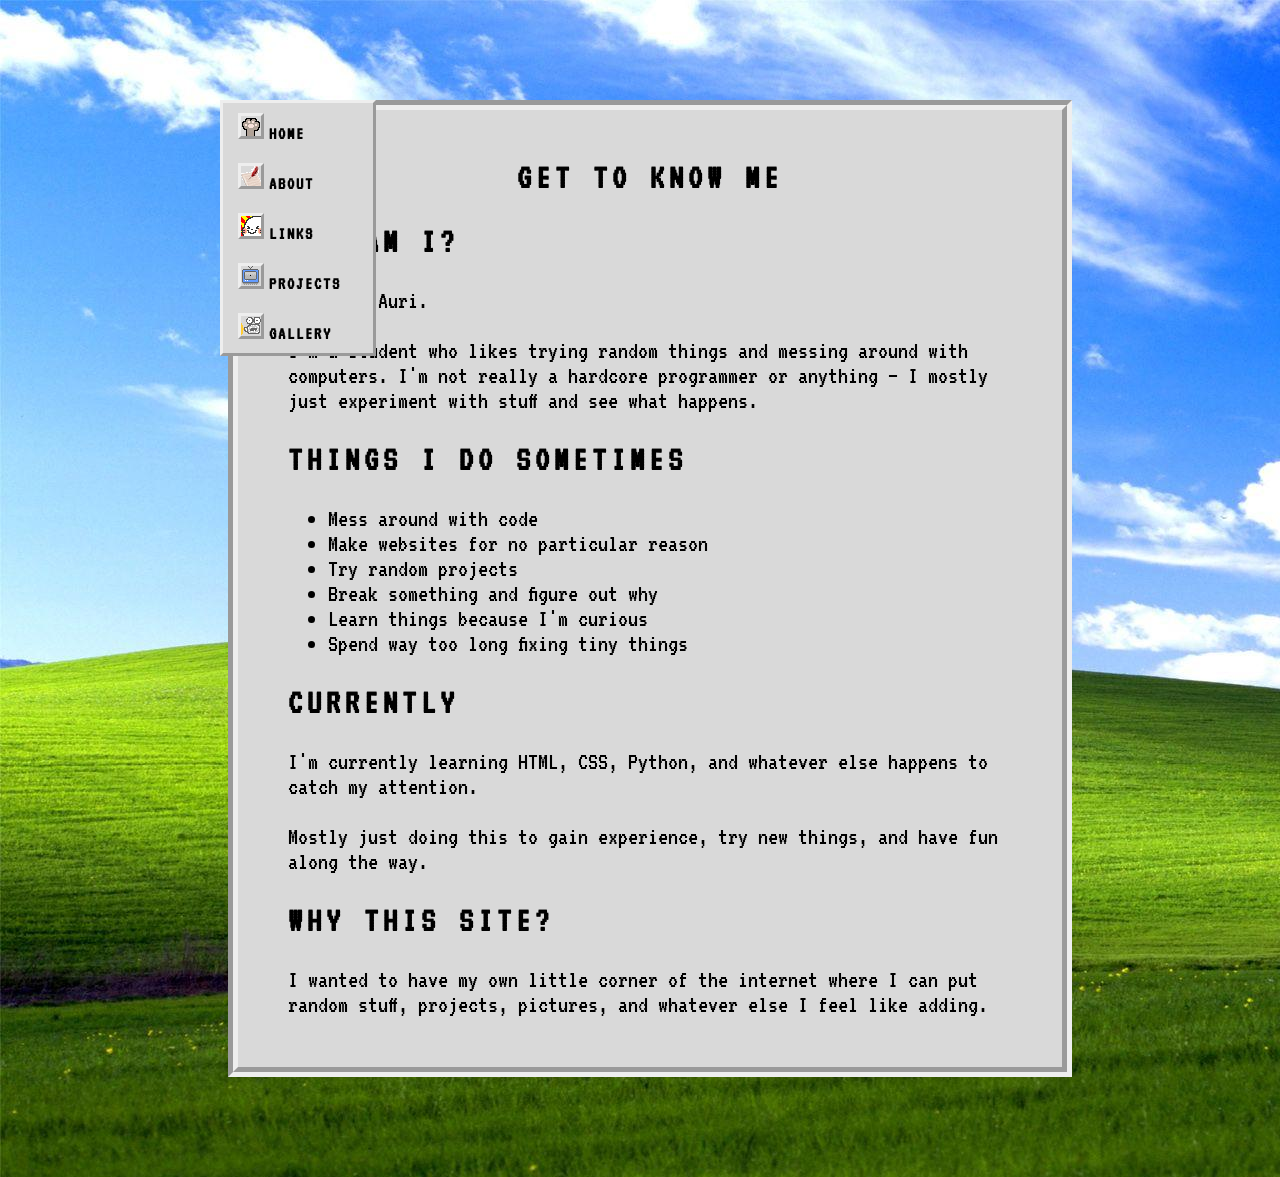
==== about.html @ 58dcff1e "Initial Website" ====
<!DOCTYPE html>
<html lang="en">
  <head>
    <meta charset="UTF-8">
    <meta name="viewport" content="width-device-width, initial-scale=1.0">
    <title>About</title>
    <meta name="Personal Website" content="About Me">
    <link rel="preconnect" href="https://fonts.googleapis.com">
    <link rel="preconnect" href="https://fonts.gstatic.com" crossorigin>
    <link href="https://fonts.googleapis.com/css2?family=Source+Code+Pro:ital,wght@0,200..900;1,200..900&display=swap" rel="stylesheet">
    <link rel="preconnect" href="https://fonts.googleapis.com">
    <link rel="preconnect" href="https://fonts.gstatic.com" crossorigin>
    <link href="https://fonts.googleapis.com/css2?family=Source+Code+Pro:ital,wght@0,200..900;1,200..900&family=VT323&display=swap" rel="stylesheet">
    <link rel="stylesheet" href="about.css">
  </head>
  <body>
    <div class="container">
      <main>
        <nav class="navbar">
          <a href="index.html"><img src="images/iconpaw.gif" class="icon-nav">HOME</a>
          <a href="about.html"><img src="images/iconnotes.gif" class="icon-nav">ABOUT</a>
          <a href="link.html"><img src="images/icon1.gif" class="icon-nav">LINKS</a>
          <a href="#projects"><img src="images/icontv.gif" class="icon-nav">PROJECTS</a>
          <a href="gallery.html"><img src="images/iconcam.gif" class="icon-nav">GALLERY</a>
        </nav>
        <section class="about">
          <div class="description">
            <h1 class="parent-text">GET TO KNOW ME</h1>
            <div class="about-box">
              <h2 class="parent-text">WHO AM I?</h2>
              <p>
                Hey! I'm Auri.
              </p>
              <p>
                I'm a student who likes trying random things and
                messing around with computers. I'm not really a
                hardcore programmer or anything — I mostly just
                experiment with stuff and see what happens.
              </p>
            </div>

            <div class="about-box">
              <h2 class="parent-text">THINGS I DO SOMETIMES</h2>
              <ul>
                <li>Mess around with code</li>
                <li>Make websites for no particular reason</li>
                <li>Try random projects</li>
                <li>Break something and figure out why</li>
                <li>Learn things because I'm curious</li>
                <li>Spend way too long fixing tiny things</li>
              </ul>
            </div>

            <div class="about-box">
              <h2 class="parent-text">CURRENTLY</h2>
              <p>
                I'm currently learning HTML, CSS, Python, and
                whatever else happens to catch my attention.
              </p>
              <p>
                Mostly just doing this to gain experience,
                try new things, and have fun along the way.
              </p>
            </div>

            <div class="about-box">
              <h2 class="parent-text">WHY THIS SITE?</h2>
              <p>
                I wanted to have my own little corner of the internet
                where I can put random stuff, projects, pictures,
                and whatever else I feel like adding.
              </p>
            </div>
          </div>
        </section>
      </main>
    </div>
  </body>
</html>
---- about.css ----
body {
  margin: 0;
  padding: 0;
  display: flex;
  justify-content: center;
  align-items: center;
  background-image: url(images/90278.jpg);
}

.container {
  margin-top: 100px;
  margin-bottom: 100px;
  width: 1050px;
}

main {
  display: flex;
  justify-content: center;
  flex-wrap: wrap;
  gap: 20px;
}

.navbar {
  font-family: vt323;
  letter-spacing: 2px;
  background-color: rgb(217 217 217);
  width: 150px;
  height: 250px;
  display: flex;
  flex-direction: column;
  text-align: center;
  justify-content: center;
  position: fixed;
  left: 220px;
  gap: 20px;
  font-size: 18px;
  border: 3px outset;
}

.navbar a {
  color: black;
  font-weight: bold;
  text-decoration: none;
  text-align: justify;
  margin-left: 15px;
}

.icon-nav {
  margin-right: 5px;
  border: 3px outset;
}

.navbar a:hover {
  text-decoration: underline;
}

.about {
  font-family: vt323;
  width: 824px;
  margin-left: 20px;
  background-color: rgb(217 217 217);
  border: 10px groove;
}

h1 {
  text-align: center;
}

.parent-text {
  letter-spacing: 5px;
  font-size: 35px;
}

.description {
  margin: 50px;
}

.description p {
  font-size: 25px;
}

.description li {
  font-size: 25px;
}
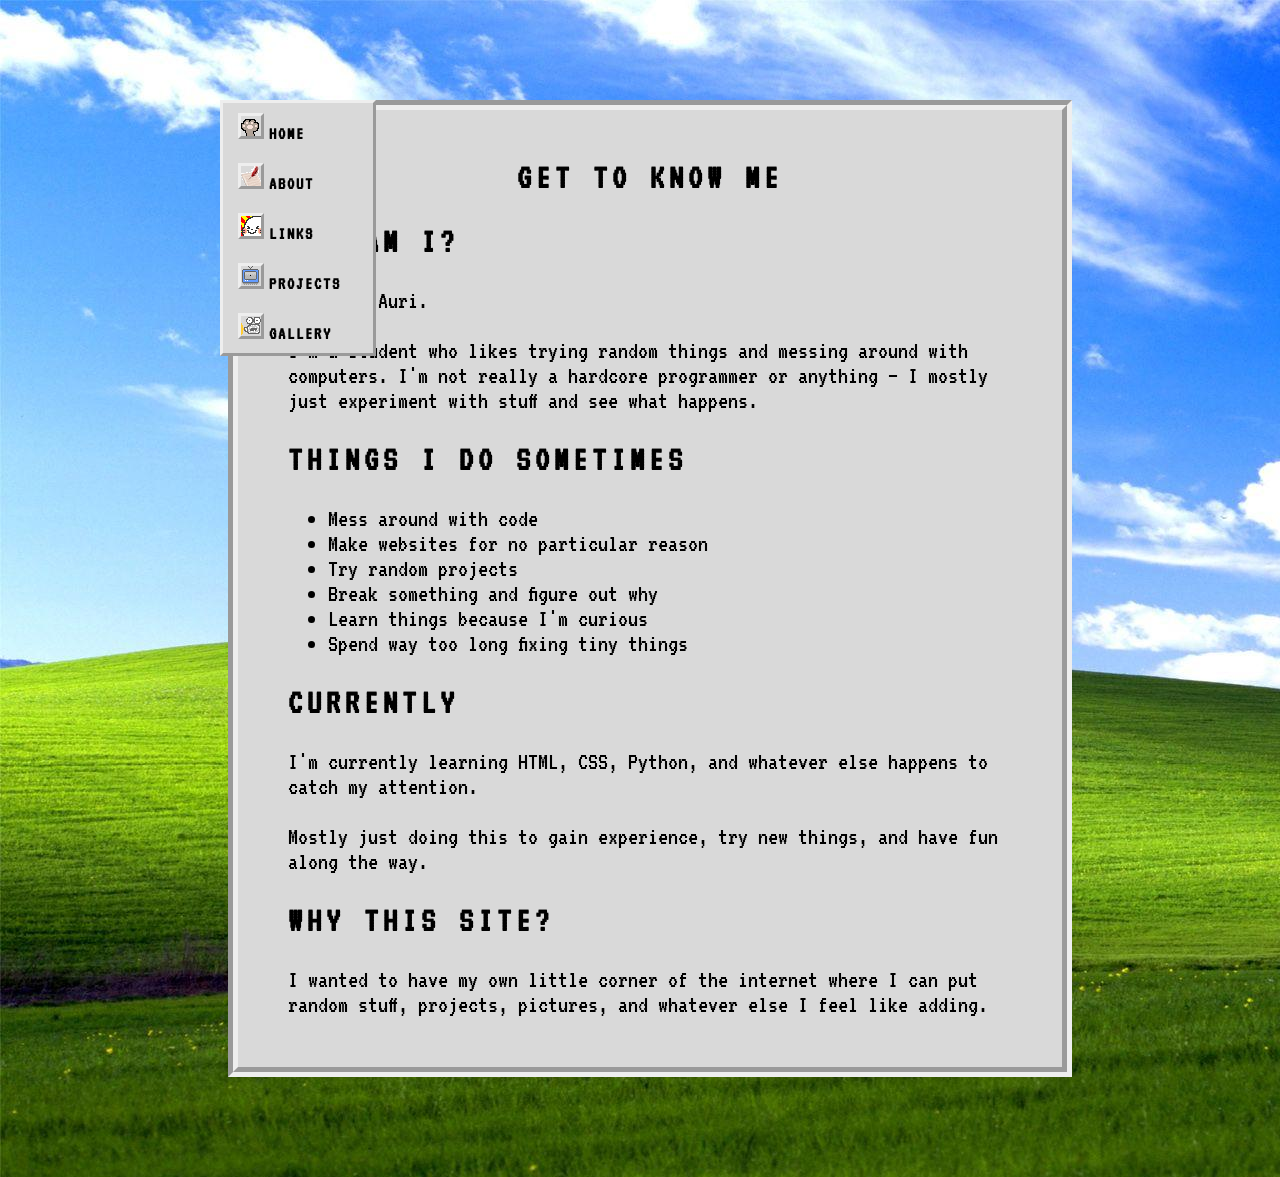
==== commit c23d254a: "update website" ====
--- a/about.html
+++ b/about.html
@@ -12,6 +12,7 @@
     <link rel="preconnect" href="https://fonts.gstatic.com" crossorigin>
     <link href="https://fonts.googleapis.com/css2?family=Source+Code+Pro:ital,wght@0,200..900;1,200..900&family=VT323&display=swap" rel="stylesheet">
     <link rel="stylesheet" href="about.css">
+    <link rel="icon" href="images/avatar.gif">
   </head>
   <body>
     <div class="container">
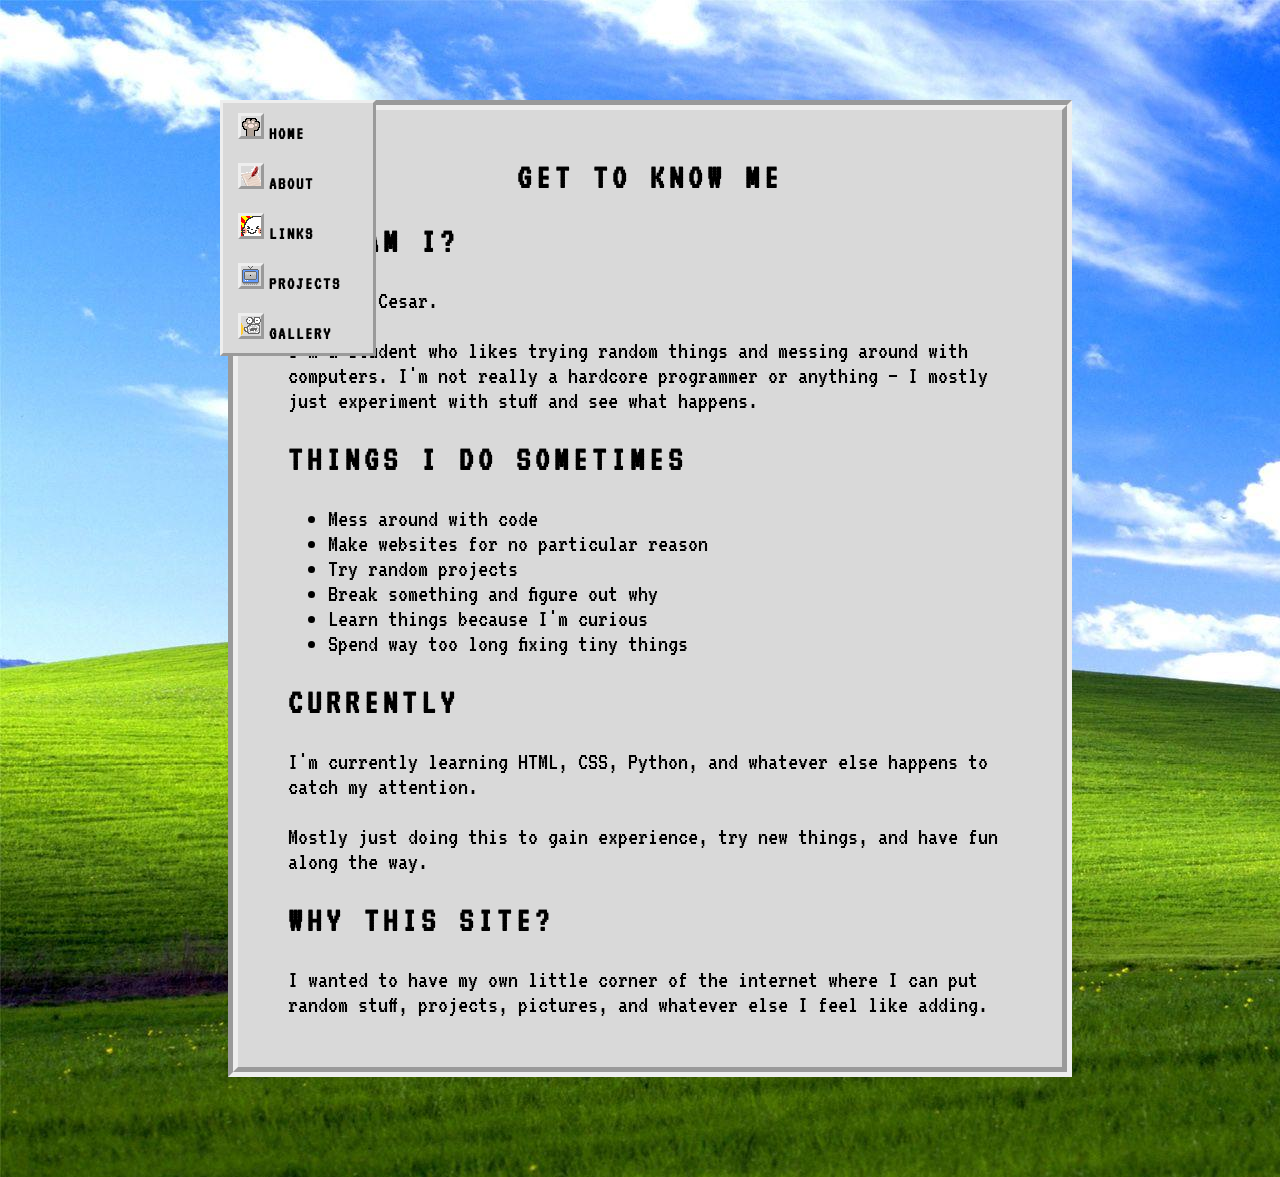
==== commit d755098f: "update about page" ====
--- a/about.html
+++ b/about.html
@@ -30,7 +30,7 @@
             <div class="about-box">
               <h2 class="parent-text">WHO AM I?</h2>
               <p>
-                Hey! I'm Auri.
+                Hey! I'm Cesar.
               </p>
               <p>
                 I'm a student who likes trying random things and
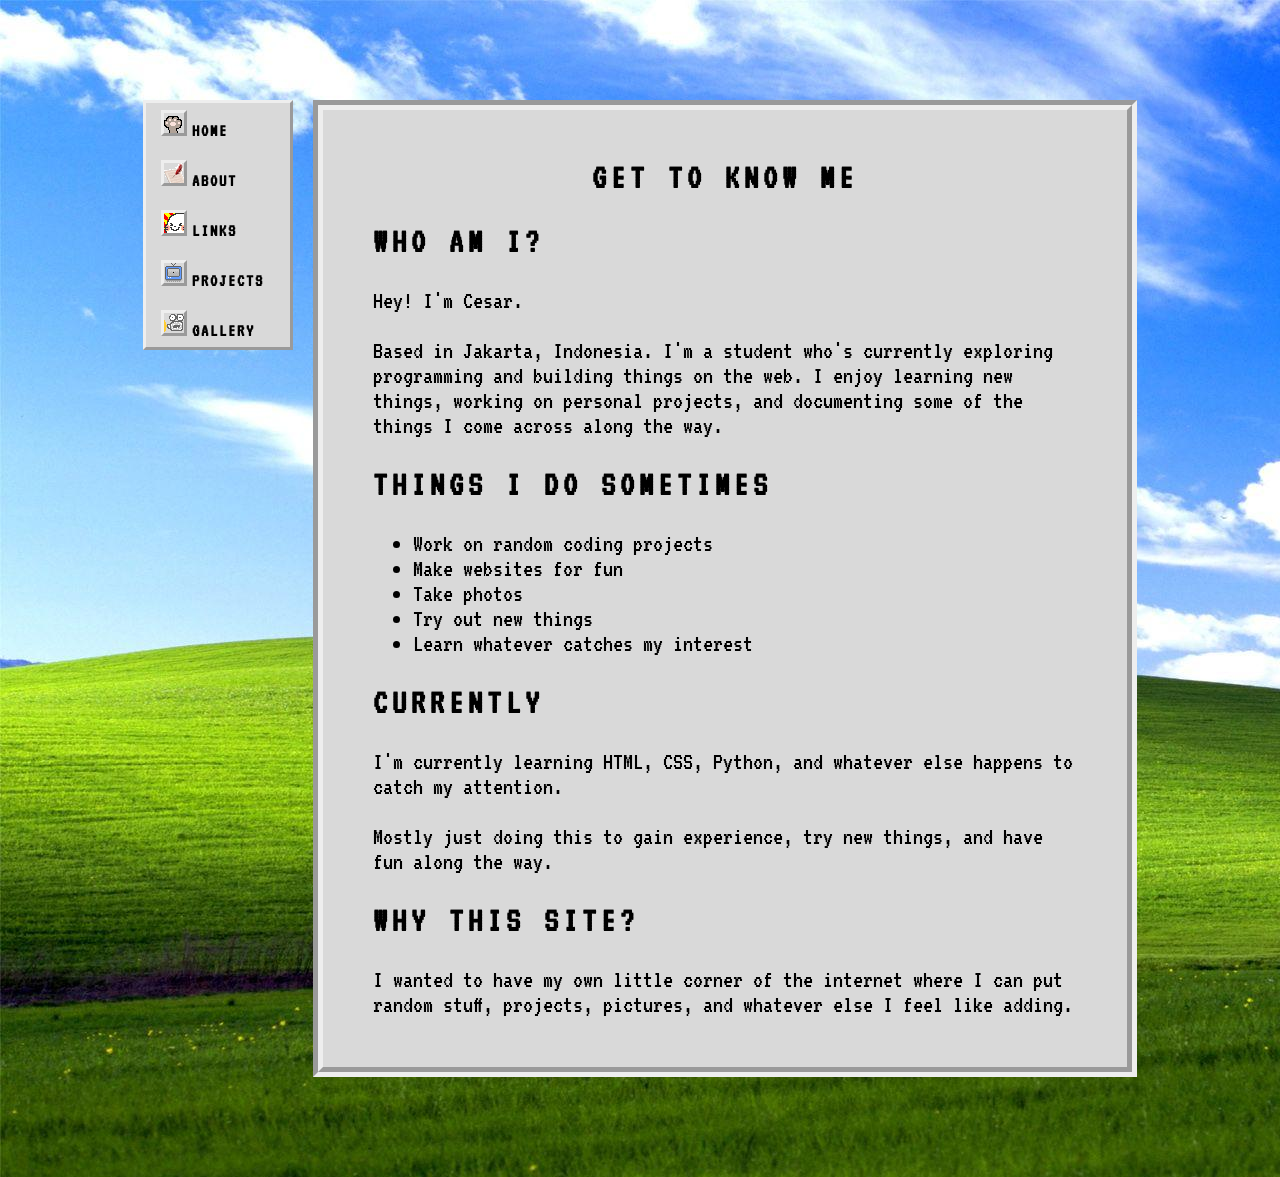
==== commit 2e321aa4: "update link, about, main page" ====
--- a/about.html
+++ b/about.html
@@ -33,22 +33,18 @@
                 Hey! I'm Cesar.
               </p>
               <p>
-                I'm a student who likes trying random things and
-                messing around with computers. I'm not really a
-                hardcore programmer or anything — I mostly just
-                experiment with stuff and see what happens.
+                Based in Jakarta, Indonesia. I'm a student who's currently exploring programming and building things on the web. I enjoy learning new things, working on personal projects, and documenting some of the things I come across along the way.
               </p>
             </div>
 
             <div class="about-box">
               <h2 class="parent-text">THINGS I DO SOMETIMES</h2>
               <ul>
-                <li>Mess around with code</li>
-                <li>Make websites for no particular reason</li>
-                <li>Try random projects</li>
-                <li>Break something and figure out why</li>
-                <li>Learn things because I'm curious</li>
-                <li>Spend way too long fixing tiny things</li>
+                <li>Work on random coding projects</li>
+                <li>Make websites for fun</li>
+                <li>Take photos</li>
+                <li>Try out new things</li>
+                <li>Learn whatever catches my interest</li>
               </ul>
             </div>
 
--- a/about.css
+++ b/about.css
@@ -1,21 +1,24 @@
+* {
+  box-sizing: border-box;
+}
+
 body {
   margin: 0;
   padding: 0;
-  display: flex;
-  justify-content: center;
-  align-items: center;
   background-image: url(images/90278.jpg);
 }
 
 .container {
-  margin-top: 100px;
-  margin-bottom: 100px;
-  width: 1050px;
+  margin: 100px auto;
+  width: 100%;
+  max-width: 1050px;
+  padding: 0 12px;
 }
 
 main {
   display: flex;
   justify-content: center;
+  align-items: flex-start;
   flex-wrap: wrap;
   gap: 20px;
 }
@@ -30,8 +33,8 @@
   flex-direction: column;
   text-align: center;
   justify-content: center;
-  position: fixed;
-  left: 220px;
+  position: sticky;
+  top: 20px;
   gap: 20px;
   font-size: 18px;
   border: 3px outset;
@@ -56,8 +59,9 @@
 
 .about {
   font-family: vt323;
-  width: 824px;
-  margin-left: 20px;
+  flex: 1;
+  min-width: 0;
+  max-width: 824px;
   background-color: rgb(217 217 217);
   border: 10px groove;
 }
@@ -81,4 +85,50 @@
 
 .description li {
   font-size: 25px;
+}
+
+@media (max-width: 900px) {
+  .container {
+    margin: 20px auto;
+  }
+
+  main {
+    flex-direction: column;
+    align-items: stretch;
+  }
+
+  .navbar {
+    position: static;
+    width: 100%;
+    height: auto;
+    flex-direction: row;
+    flex-wrap: wrap;
+    justify-content: center;
+    gap: 10px 20px;
+    padding: 12px;
+  }
+
+  .navbar a {
+    margin-left: 0;
+  }
+
+  .about {
+    max-width: 100%;
+    border-width: 6px;
+  }
+
+  .parent-text {
+    letter-spacing: 2px;
+    font-size: 26px;
+  }
+
+  .description {
+    margin: 20px;
+  }
+
+  .description p,
+  .description li {
+    font-size: 20px;
+    overflow-wrap: anywhere;
+  }
 }
